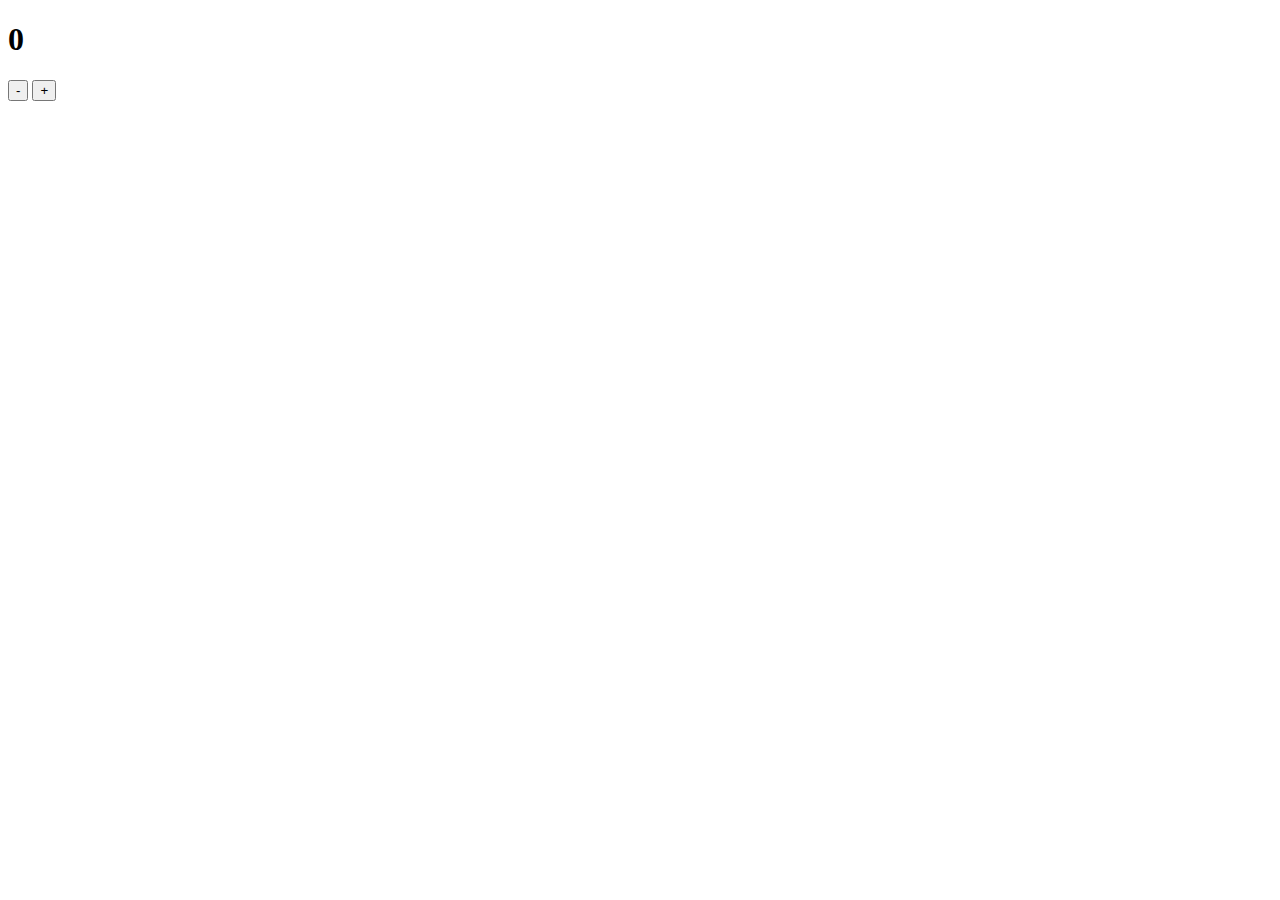
==== Counter/index.html @ b994fef4 "CounterProject" ====
<!DOCTYPE html>
<html lang="en">
<head>
    <meta charset="UTF-8">
    <meta name="viewport" content="width=device-width, initial-scale=1.0">
    <title>Document</title>
</head>
<body>

    <h1 class="counter-display">(...)</h1>
    <button class="counter-minus">-</button>
    <button class="counter-plus">+</button>
    
</body>
<script src="./script.js"></script>
</html>
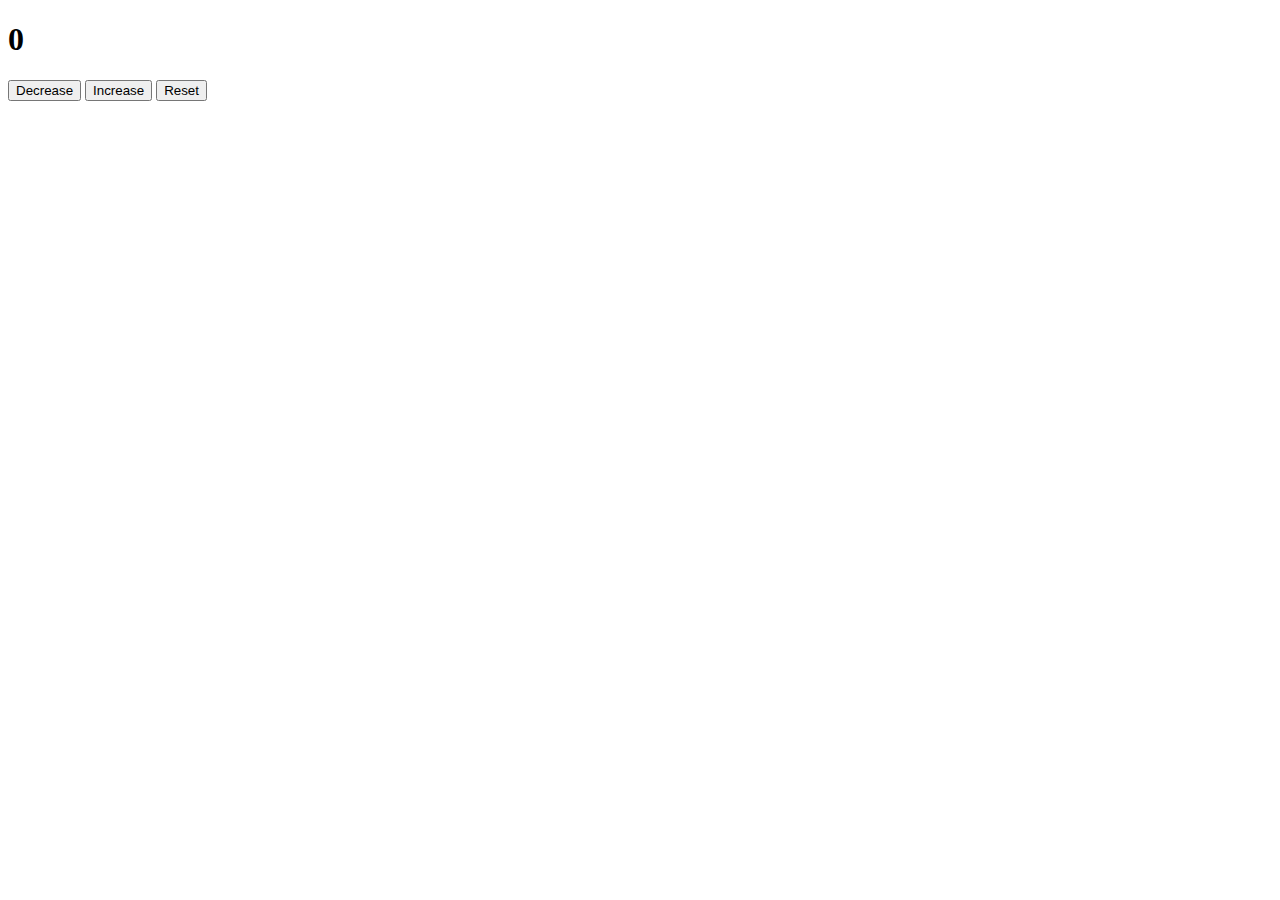
==== commit 5f740c3b: "bgchanges" ====
--- a/Counter/index.html
+++ b/Counter/index.html
@@ -7,9 +7,14 @@
 </head>
 <body>
 
-    <h1 class="counter-display">(...)</h1>
-    <button class="counter-minus">-</button>
-    <button class="counter-plus">+</button>
+  <main>
+    <div class="container">
+        <h1 class="counter-display">(...)</h1>
+        <button class="counter-minus">Decrease</button>
+        <button class="counter-plus">Increase</button>
+        <button class="counter-reset">Reset</button>
+      </div>
+  </main>
     
 </body>
 <script src="./script.js"></script>
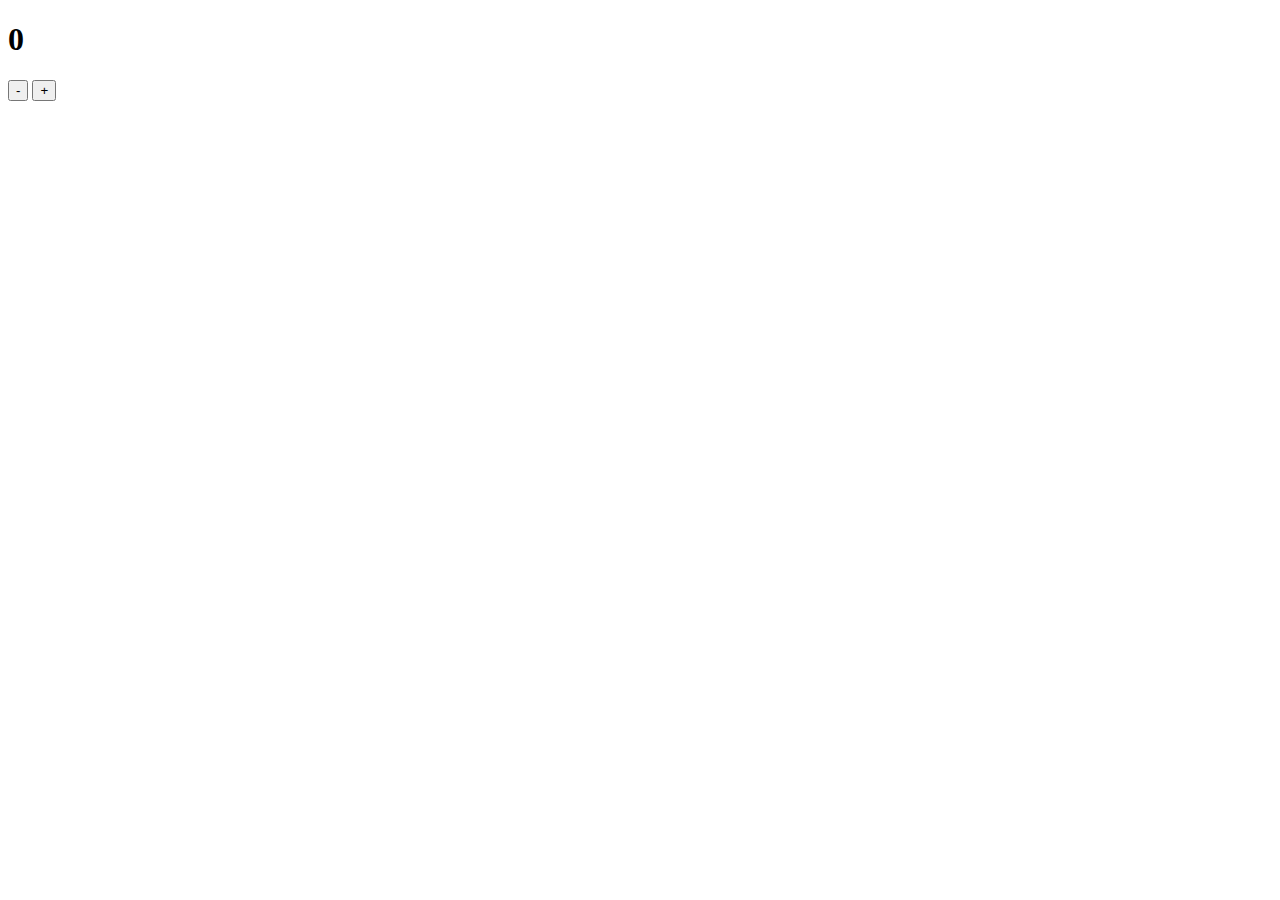
==== commit d477dfaf: "Revert "bgchanges"" ====
--- a/Counter/index.html
+++ b/Counter/index.html
@@ -7,14 +7,9 @@
 </head>
 <body>
 
-  <main>
-    <div class="container">
-        <h1 class="counter-display">(...)</h1>
-        <button class="counter-minus">Decrease</button>
-        <button class="counter-plus">Increase</button>
-        <button class="counter-reset">Reset</button>
-      </div>
-  </main>
+    <h1 class="counter-display">(...)</h1>
+    <button class="counter-minus">-</button>
+    <button class="counter-plus">+</button>
     
 </body>
 <script src="./script.js"></script>
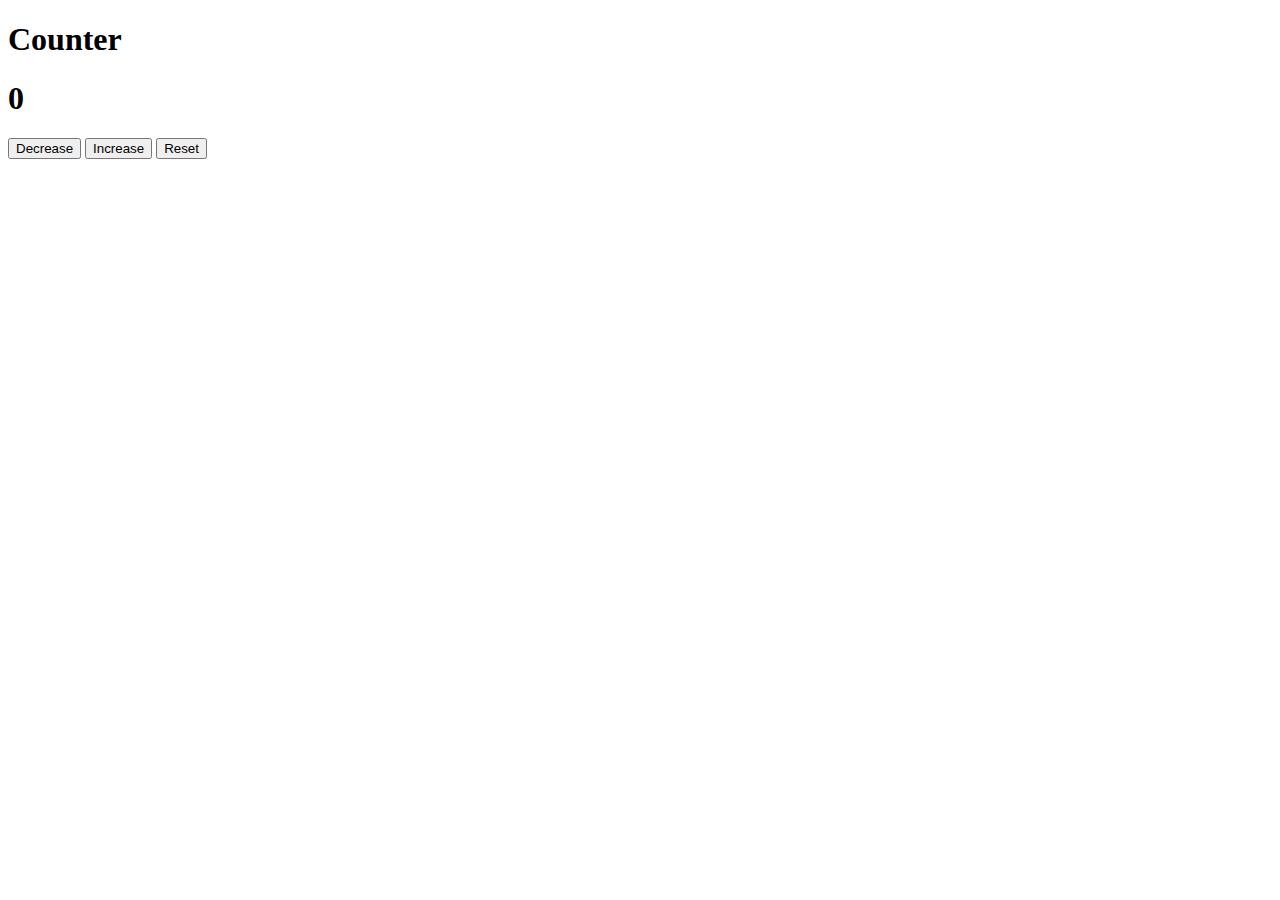
==== commit 9e77ddeb: "counter" ====
--- a/Counter/index.html
+++ b/Counter/index.html
@@ -7,9 +7,15 @@
 </head>
 <body>
 
-    <h1 class="counter-display">(...)</h1>
-    <button class="counter-minus">-</button>
-    <button class="counter-plus">+</button>
+ 
+    <div class="container"  >
+    <h1>Counter</h1>
+    <h1 class="counter-display" >(...)</h1>
+    <button class="counter-minus">Decrease</button>
+    <button class="counter-plus">Increase</button>
+    <button class="counter-reset">Reset</button>
+    </div>
+    
     
 </body>
 <script src="./script.js"></script>
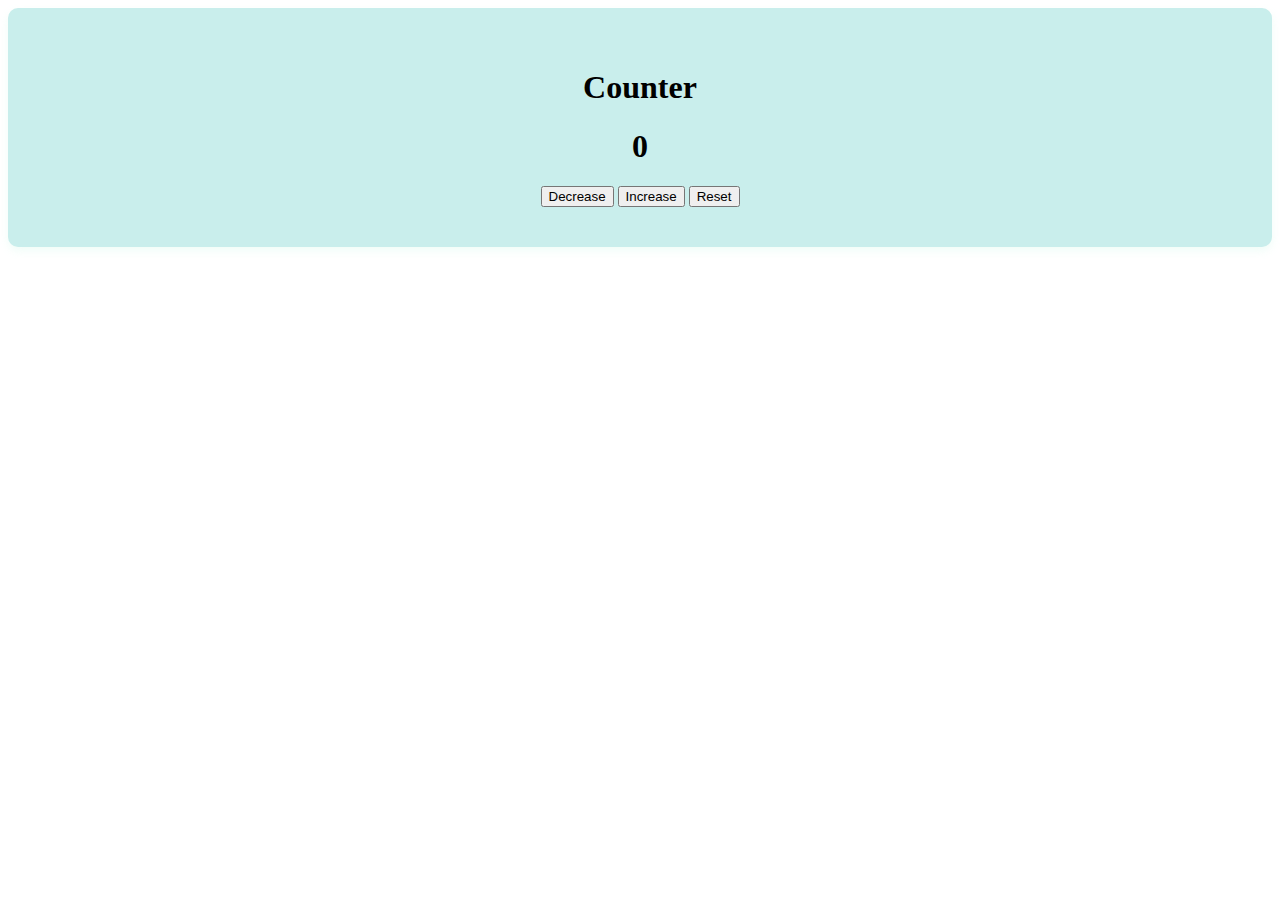
==== commit 8b7a3fe5: "css changes" ====
--- a/Counter/index.html
+++ b/Counter/index.html
@@ -3,6 +3,7 @@
 <head>
     <meta charset="UTF-8">
     <meta name="viewport" content="width=device-width, initial-scale=1.0">
+    <link rel="stylesheet" href="style.css">
     <title>Document</title>
 </head>
 <body>
--- a/Counter/style.css
+++ b/Counter/style.css
@@ -0,0 +1,13 @@
+
+  .container {
+    padding: 40px;
+    border-radius: 10px;
+    text-align: center;
+    display: block;
+    justify-content: center;
+    align-items: center;
+    box-shadow: 0 4px 8px rgba(182, 247, 220, 0.2);
+    background-color: rgb(201, 238, 236);
+
+   
+  }